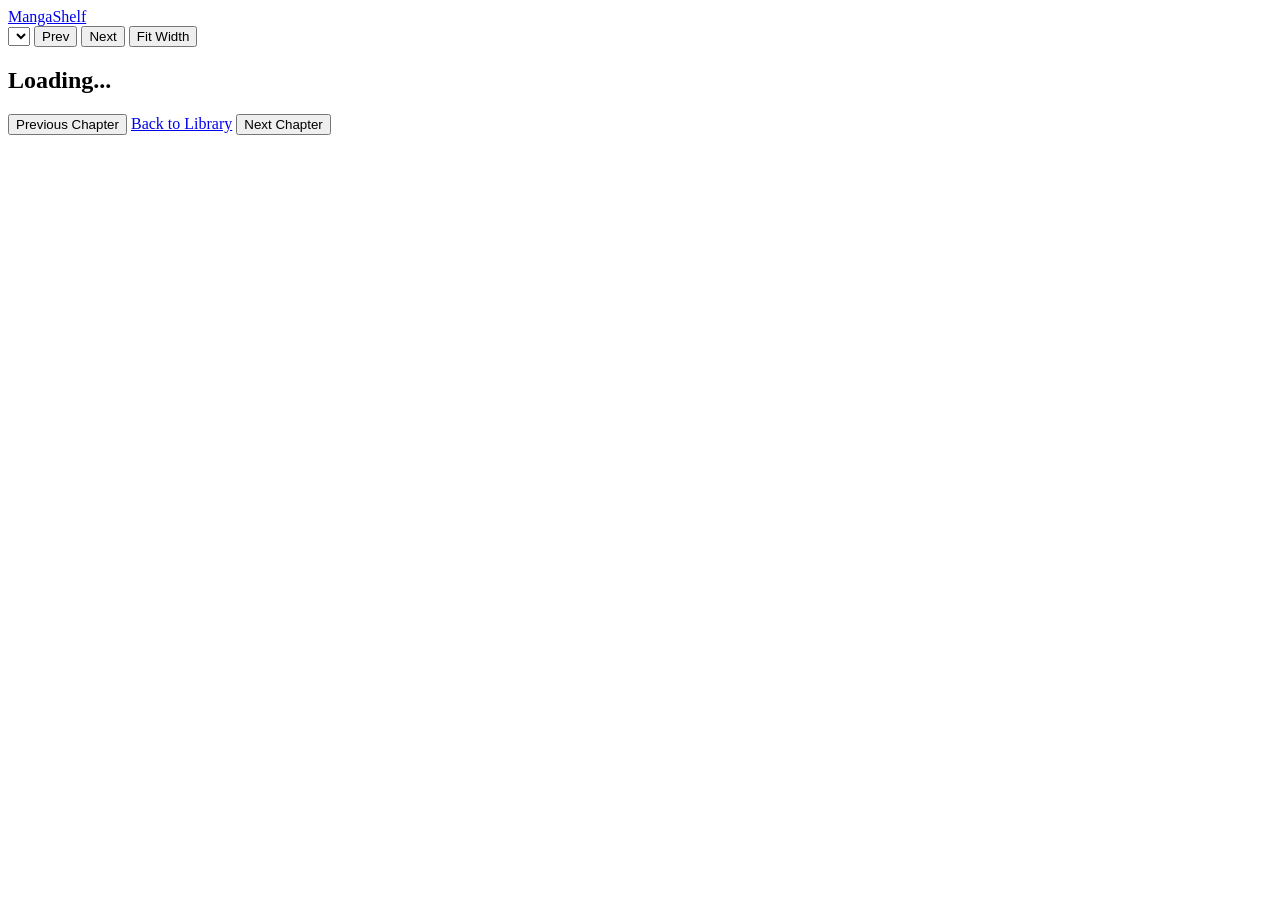
==== reader.html @ c3c7422d "Initial Upload" ====
<!DOCTYPE html>
<html lang="en">
<head>
  <meta charset="UTF-8" />
  <meta name="viewport" content="width=device-width, initial-scale=1.0" />
  <title>MangaShelf - Reader</title>
  <link rel="stylesheet" href="css/styles.css" />
</head>
<body class="reader-body">
  <header class="topbar readerbar">
    <a class="brand" href="index.html">MangaShelf</a>
    <nav>
      <select id="chapterSelect"></select>
      <button id="prevChapter" class="mini">Prev</button>
      <button id="nextChapter" class="mini">Next</button>
      <button id="toggleFit" class="mini">Fit Width</button>
    </nav>
  </header>

  <main class="reader-page">
    <section class="reader-title">
      <h1 id="mangaTitle">Loading...</h1>
      <p id="chapterTitle"></p>
    </section>

    <section id="pages" class="pages fit-width"></section>

    <section class="reader-controls-bottom">
      <button id="bottomPrev" class="button">Previous Chapter</button>
      <a class="button ghost" href="index.html">Back to Library</a>
      <button id="bottomNext" class="button primary">Next Chapter</button>
    </section>
  </main>

  <script src="js/db.js"></script>
  <script src="js/content.js"></script>
  <script src="js/reader.js"></script>
</body>
</html>
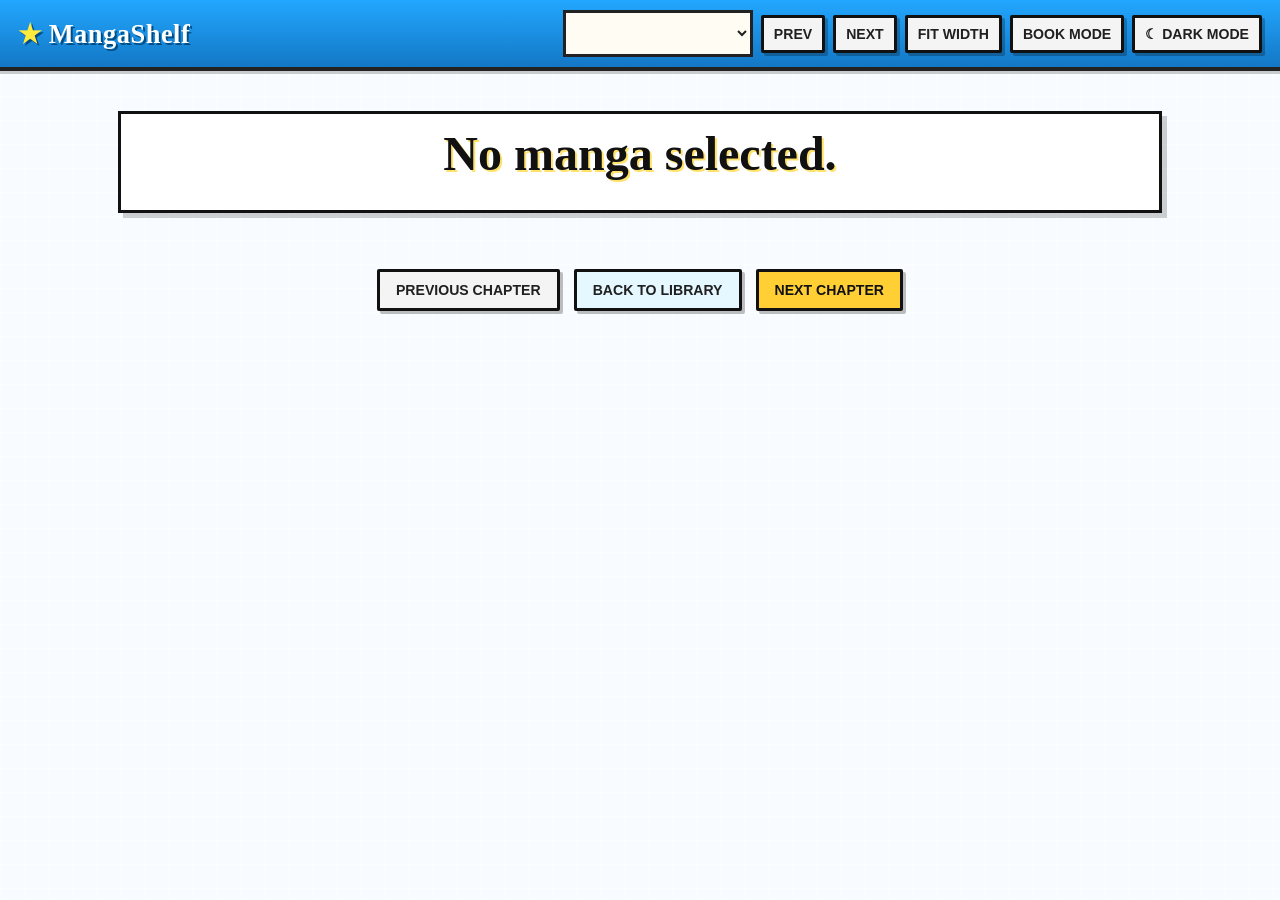
==== commit 904e0978: "Update reader.html" ====
--- a/reader.html
+++ b/reader.html
@@ -5,6 +5,7 @@
   <meta name="viewport" content="width=device-width, initial-scale=1.0" />
   <title>MangaShelf - Reader</title>
   <link rel="stylesheet" href="css/styles.css" />
+  <script src="js/theme.js"></script>
 </head>
 <body class="reader-body">
   <header class="topbar readerbar">
@@ -14,6 +15,8 @@
       <button id="prevChapter" class="mini">Prev</button>
       <button id="nextChapter" class="mini">Next</button>
       <button id="toggleFit" class="mini">Fit Width</button>
+      <button id="toggleReadMode" class="mini accent">Book Mode</button>
+      <button class="mini theme-toggle" data-theme-toggle>☾ Dark Mode</button>
     </nav>
   </header>
 
--- a/css/styles.css
+++ b/css/styles.css
@@ -0,0 +1,290 @@
+:root {
+  --bg: #fff8d9;
+  --paper: #ffffff;
+  --paper-2: #fff3a6;
+  --text: #202020;
+  --muted: #5d5d5d;
+  --line: #222222;
+  --blue: #1687d9;
+  --blue-dark: #075f9c;
+  --pink: #ff4fa3;
+  --orange: #ff9d00;
+  --green: #2dbd57;
+  --danger: #d62828;
+  --shadow: 5px 5px 0 rgba(0,0,0,.18);
+}
+
+* { box-sizing: border-box; }
+body {
+  margin: 0;
+  font-family: Verdana, Geneva, Tahoma, Arial, sans-serif;
+  background:
+    linear-gradient(90deg, rgba(255,255,255,.45) 1px, transparent 1px),
+    linear-gradient(rgba(255,255,255,.45) 1px, transparent 1px),
+    linear-gradient(135deg, #fff8d9 0%, #d9f3ff 55%, #ffe0ef 100%);
+  background-size: 24px 24px, 24px 24px, auto;
+  color: var(--text);
+}
+
+a { color: inherit; text-decoration: none; }
+.topbar {
+  position: sticky;
+  top: 0;
+  z-index: 20;
+  display: flex;
+  justify-content: space-between;
+  align-items: center;
+  padding: 10px 18px;
+  background: linear-gradient(#22a7ff, #1377c5);
+  border-bottom: 4px solid var(--line);
+  box-shadow: 0 3px 0 rgba(0,0,0,.2);
+}
+.brand {
+  font-family: Georgia, "Times New Roman", serif;
+  font-size: 1.65rem;
+  font-weight: 900;
+  color: #fff;
+  text-shadow: 2px 2px 0 #004c83;
+  letter-spacing: .02em;
+}
+.brand::before { content: "★ "; color: #ffeb3b; }
+nav { display: flex; gap: 8px; align-items: center; }
+nav a {
+  color: #102033;
+  background: #ffef61;
+  border: 2px solid #111;
+  padding: 7px 12px;
+  font-weight: 900;
+  box-shadow: 3px 3px 0 rgba(0,0,0,.25);
+}
+nav a:hover { background: #ff7ab8; color: #fff; }
+
+.page { max-width: 1120px; margin: 0 auto; padding: 26px 16px 60px; }
+.narrow { max-width: 760px; }
+.hero, .panel {
+  background: var(--paper);
+  border: 3px solid var(--line);
+  border-radius: 2px;
+  padding: 24px;
+  box-shadow: var(--shadow);
+}
+.hero {
+  display: flex;
+  align-items: center;
+  justify-content: space-between;
+  gap: 20px;
+  background: linear-gradient(135deg, #ffffff 0%, #fff3a6 60%, #ffcfef 100%);
+  position: relative;
+}
+.hero::after {
+  content: "NEW!";
+  position: absolute;
+  right: 18px;
+  top: -14px;
+  background: #ff4fa3;
+  color: #fff;
+  border: 3px solid #111;
+  padding: 5px 10px;
+  font-weight: 900;
+  transform: rotate(7deg);
+}
+h1 {
+  margin: 0 0 10px;
+  font-family: Georgia, "Times New Roman", serif;
+  font-size: clamp(2rem, 5vw, 3.7rem);
+  line-height: 1;
+  color: #111;
+  text-shadow: 2px 2px 0 #ffe26b;
+}
+h2 { margin-top: 0; }
+p { color: var(--muted); line-height: 1.55; }
+.eyebrow {
+  display: inline-block;
+  color: #fff;
+  background: var(--pink);
+  border: 2px solid #111;
+  text-transform: uppercase;
+  font-size: .76rem;
+  font-weight: 900;
+  letter-spacing: .12em;
+  padding: 4px 8px;
+  margin: 0 0 10px;
+}
+.muted, .hint { color: var(--muted); }
+.hint { font-size: .9rem; background: #e8f7ff; border-left: 5px solid var(--blue); padding: 8px; }
+
+.button, button {
+  border: 3px solid #111;
+  border-radius: 2px;
+  padding: 10px 16px;
+  background: #f4f4f4;
+  color: var(--text);
+  font-weight: 900;
+  cursor: pointer;
+  display: inline-flex;
+  align-items: center;
+  justify-content: center;
+  box-shadow: 3px 3px 0 rgba(0,0,0,.25);
+  text-transform: uppercase;
+  font-size: .88rem;
+}
+.button:hover, button:hover { transform: translate(-1px, -1px); box-shadow: 4px 4px 0 rgba(0,0,0,.25); }
+.button.primary { background: #ffcf33; color: #111; }
+.button.primary:hover { background: #ff9d00; }
+.button.ghost { background: #e5f7ff; }
+.button.danger { background: var(--danger); color: #fff; }
+.button:disabled, button:disabled { opacity: .5; cursor: not-allowed; transform: none; }
+.mini { padding: 8px 10px; border-radius: 2px; }
+
+.toolbar {
+  display: flex;
+  gap: 12px;
+  margin: 24px 0;
+  background: #ffffff;
+  border: 3px solid #111;
+  padding: 12px;
+  box-shadow: var(--shadow);
+}
+input, select {
+  width: 100%;
+  background: #fffdf3;
+  border: 3px solid var(--line);
+  color: var(--text);
+  border-radius: 0;
+  padding: 12px 14px;
+  outline: none;
+  font-family: Verdana, Geneva, Tahoma, Arial, sans-serif;
+  font-weight: 700;
+}
+input:focus, select:focus { background: #e8f7ff; border-color: var(--blue); }
+select { width: auto; min-width: 190px; }
+label { display: block; margin: 20px 0 8px; font-weight: 900; color: #111; }
+.actions { display: flex; gap: 12px; margin-top: 24px; flex-wrap: wrap; }
+.status { margin-top: 18px; color: var(--green); font-weight: 900; background: #fffdf3; }
+
+.grid {
+  display: grid;
+  grid-template-columns: repeat(auto-fill, minmax(190px, 1fr));
+  gap: 20px;
+}
+.card {
+  background: #fff;
+  border: 3px solid var(--line);
+  border-radius: 0;
+  overflow: hidden;
+  box-shadow: var(--shadow);
+  transition: transform .12s ease, background .12s ease;
+}
+.card:nth-child(4n+1) { background: #fff7bc; }
+.card:nth-child(4n+2) { background: #dff6ff; }
+.card:nth-child(4n+3) { background: #ffe1f1; }
+.card:nth-child(4n+4) { background: #e5ffd9; }
+.card:hover { transform: rotate(-1deg) translateY(-3px); background: #fff; }
+.cover {
+  width: 100%;
+  aspect-ratio: 3 / 4;
+  object-fit: cover;
+  background:
+    repeating-linear-gradient(45deg, #fff, #fff 10px, #e9e9e9 10px, #e9e9e9 20px);
+  border-bottom: 3px solid #111;
+}
+.card-content { padding: 13px; }
+.card h3 {
+  margin: 0 0 8px;
+  font-family: Georgia, "Times New Roman", serif;
+  font-size: 1.25rem;
+}
+.card p { margin: 0 0 12px; font-size: .9rem; color: #333; font-weight: 700; }
+.empty {
+  text-align: center;
+  padding: 50px 20px;
+  background: #fff;
+  border: 3px dashed #111;
+  box-shadow: var(--shadow);
+}
+.hidden { display: none !important; }
+.danger-zone { margin-top: 22px; background: #ffe9e9; }
+
+.reader-body {
+  background:
+    linear-gradient(90deg, rgba(255,255,255,.55) 1px, transparent 1px),
+    linear-gradient(rgba(255,255,255,.55) 1px, transparent 1px),
+    #f8fbff;
+  background-size: 24px 24px;
+}
+.readerbar nav { flex-wrap: wrap; justify-content: flex-end; }
+.reader-page { max-width: 1080px; margin: 0 auto; padding: 18px; }
+.reader-title {
+  text-align: center;
+  margin: 22px 0;
+  background: #fff;
+  border: 3px solid #111;
+  box-shadow: var(--shadow);
+  padding: 16px;
+}
+.reader-title h1 { font-size: clamp(1.8rem, 4vw, 3rem); }
+.pages { display: flex; flex-direction: column; align-items: center; gap: 14px; }
+.pages img {
+  display: block;
+  background: #fff;
+  border: 3px solid #111;
+  border-radius: 0;
+  box-shadow: 5px 5px 0 rgba(0,0,0,.2);
+}
+.pages.fit-width img { width: min(100%, 980px); height: auto; }
+.pages.original img { max-width: none; }
+.reader-controls-bottom {
+  display: flex;
+  justify-content: center;
+  gap: 14px;
+  margin: 34px 0 60px;
+  flex-wrap: wrap;
+}
+
+@media (max-width: 720px) {
+  .hero { align-items: flex-start; flex-direction: column; }
+  .hero::after { right: 10px; }
+  .toolbar { flex-direction: column; }
+  select { width: 100%; }
+  .topbar { align-items: flex-start; gap: 12px; flex-direction: column; }
+  .readerbar nav { width: 100%; }
+}
+
+.notice {
+  margin: 16px 0;
+  padding: 10px 14px;
+  background: #fff3a6;
+  border: 3px solid #111;
+  box-shadow: 3px 3px 0 rgba(0,0,0,.18);
+  font-weight: 900;
+}
+.card { position: relative; overflow: hidden; }
+.source-tag {
+  position: absolute;
+  top: 8px;
+  right: 8px;
+  z-index: 2;
+  border: 2px solid #111;
+  padding: 4px 7px;
+  font-size: .68rem;
+  font-weight: 900;
+  box-shadow: 2px 2px 0 rgba(0,0,0,.25);
+}
+.source-tag.online { background: #2dbd57; color: #fff; }
+.source-tag.local { background: #ff9d00; color: #111; }
+.tiny-desc {
+  font-size: .8rem;
+  line-height: 1.35;
+  color: #444;
+}
+pre {
+  overflow: auto;
+  background: #202020;
+  color: #fff3a6;
+  border: 3px solid #111;
+  padding: 14px;
+  box-shadow: inset 3px 3px 0 rgba(255,255,255,.12);
+}
+code { font-family: Consolas, Monaco, monospace; }
+.step-box { margin-top: 18px; }
+.checklist li { margin: 8px 0; font-weight: 700; }
